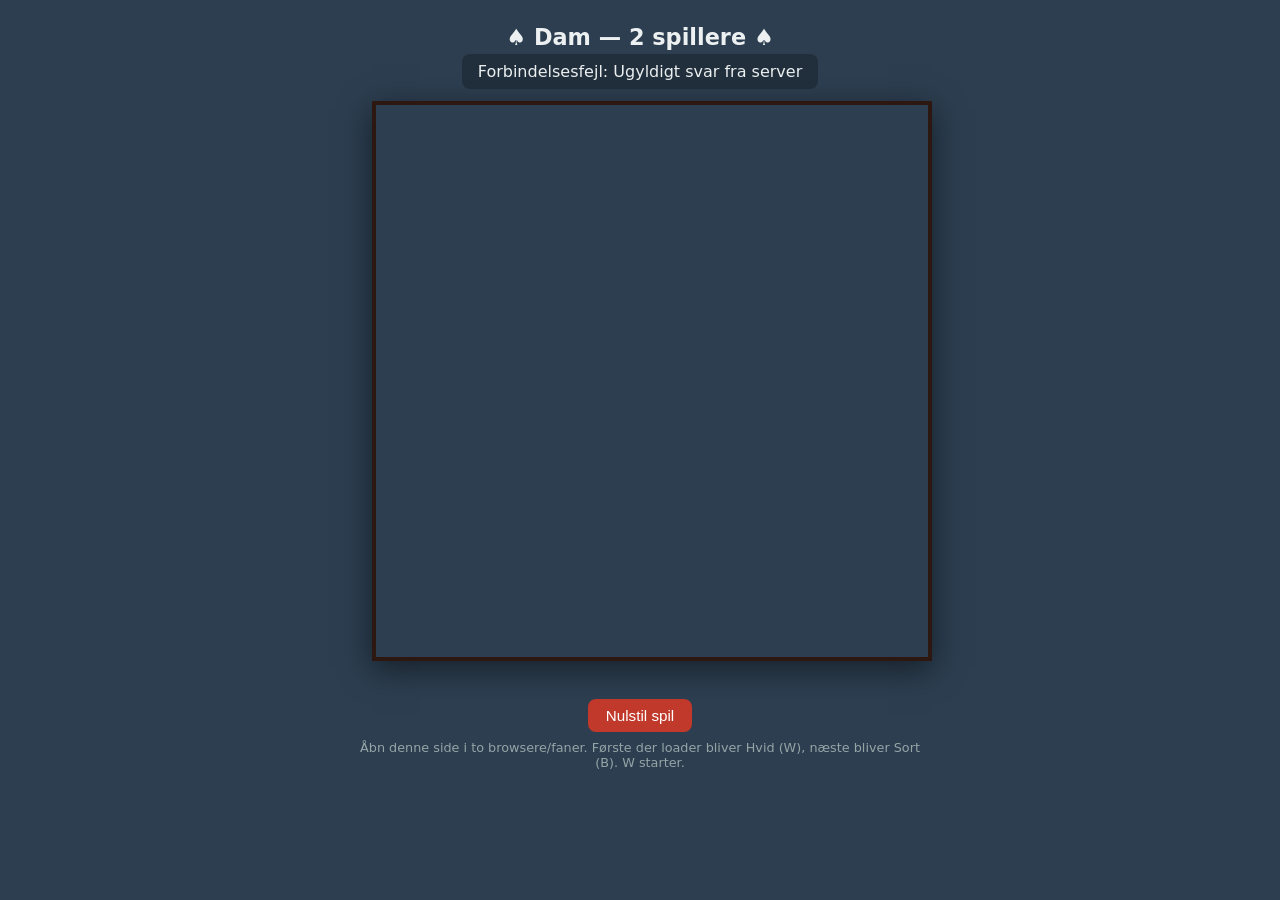
==== dam/index.html @ 392fce5d "Tilføj netværksbaseret Dam-spil (PHP) for 2 spillere i dam/" ====
<!DOCTYPE html>
<html lang="da">
<head>
<meta charset="utf-8">
<meta name="viewport" content="width=device-width, initial-scale=1">
<title>Dam — 2 spillere</title>
<style>
  :root {
    --dark: #5a3a22;
    --light: #e8d3b0;
    --w: #f4f1ea;
    --b: #1a1a1a;
    --accent: #c0392b;
  }
  * { box-sizing: border-box; }
  body {
    font-family: system-ui, -apple-system, Segoe UI, Roboto, sans-serif;
    background: #2c3e50;
    color: #ecf0f1;
    margin: 0;
    min-height: 100vh;
    display: flex;
    flex-direction: column;
    align-items: center;
    padding: 16px;
  }
  h1 { margin: 8px 0 4px; font-size: 1.4rem; }
  #status {
    margin-bottom: 12px;
    padding: 8px 16px;
    border-radius: 8px;
    background: rgba(0,0,0,0.25);
    font-size: 1rem;
    min-height: 1.4em;
    text-align: center;
    max-width: 560px;
  }
  #status .you { font-weight: 700; }
  .slot {
    display: inline-block;
    width: 1.1em;
    height: 1.1em;
    border-radius: 50%;
    vertical-align: middle;
    margin: 0 2px;
    border: 2px solid rgba(255,255,255,0.4);
  }
  .slot.w { background: var(--w); }
  .slot.b { background: var(--b); }
  .slot.empty { background: #555; }
  .board-wrap {
    display: grid;
    grid-template-columns: 1.5em 1fr;
    grid-template-rows: 1fr 1.5em;
  }
  .board {
    display: grid;
    grid-template-columns: repeat(8, 1fr);
    width: min(90vw, 560px);
    aspect-ratio: 1 / 1;
    border: 4px solid #2c1810;
    box-shadow: 0 8px 30px rgba(0,0,0,0.5);
  }
  .square {
    display: flex;
    align-items: center;
    justify-content: center;
    position: relative;
    user-select: none;
  }
  .square.light { background: var(--light); }
  .square.dark { background: var(--dark); }
  .square.selectable { cursor: pointer; }
  .square.selected { box-shadow: inset 0 0 0 4px var(--accent); }
  .square.target::after {
    content: '';
    position: absolute;
    width: 30%;
    height: 30%;
    border-radius: 50%;
    background: rgba(46, 204, 113, 0.75);
  }
  .square.lastmove { box-shadow: inset 0 0 0 3px rgba(241, 196, 15, 0.8); }
  .piece {
    width: 78%;
    height: 78%;
    border-radius: 50%;
    box-shadow: 0 2px 4px rgba(0,0,0,0.5), inset 0 -3px 6px rgba(0,0,0,0.3);
    display: flex;
    align-items: center;
    justify-content: center;
  }
  .piece.w { background: radial-gradient(circle at 35% 30%, #fff, #c8c2b5); }
  .piece.b { background: radial-gradient(circle at 35% 30%, #555, #000); }
  .piece.king::before {
    content: '♛';
    font-size: 1.5em;
    line-height: 1;
  }
  .piece.w.king::before { color: #7a5; }
  .piece.b.king::before { color: #c93; }
  .labels {
    display: grid;
    grid-template-columns: repeat(8, 1fr);
    font-size: 0.7rem;
    text-align: center;
    color: #bdc3c7;
  }
  .rowlabels {
    display: grid;
    grid-template-rows: repeat(8, 1fr);
    font-size: 0.7rem;
    align-items: center;
    justify-items: center;
    color: #bdc3c7;
  }
  button {
    margin-top: 14px;
    padding: 8px 18px;
    border: none;
    border-radius: 8px;
    background: var(--accent);
    color: #fff;
    font-size: 0.95rem;
    cursor: pointer;
  }
  button:hover { filter: brightness(1.1); }
  .note { font-size: 0.8rem; color: #95a5a6; margin-top: 8px; max-width: 560px; text-align: center; }
</style>
</head>
<body>
  <h1>♠ Dam — 2 spillere ♠</h1>
  <div id="status">Forbinder…</div>
  <div class="board-wrap">
    <div class="rowlabels" id="rowlabels"></div>
    <div class="board" id="board"></div>
    <div></div>
    <div class="labels" id="collabels"></div>
  </div>
  <button id="reset">Nulstil spil</button>
  <p class="note">Åbn denne side i to browsere/faner. Første der loader bliver Hvid (W), næste bliver Sort (B). W starter.</p>

<script src="app.js"></script>
</body>
</html>
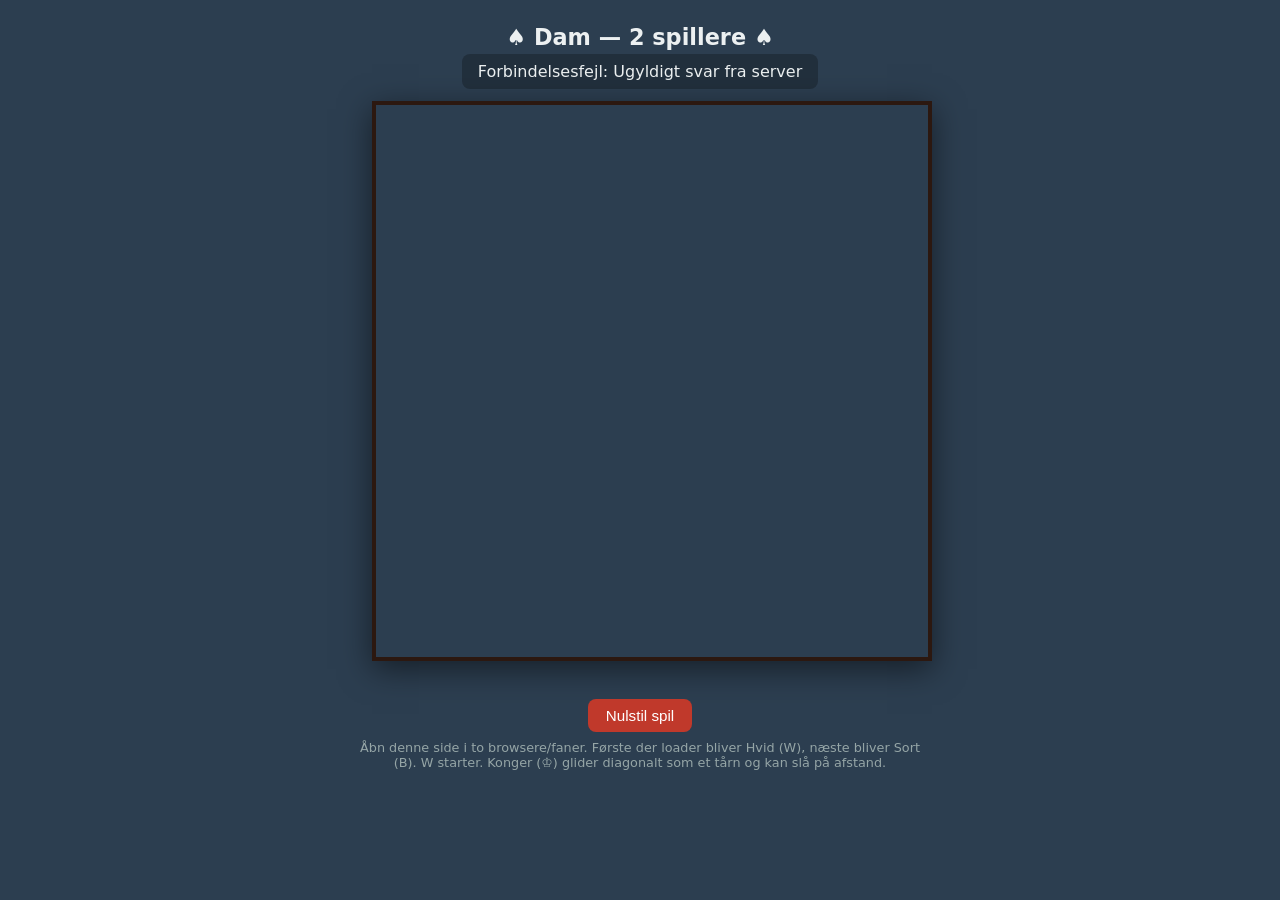
==== commit f28d6f41: "International dam: glidende konge + flyvende konge-slag; mindre konge-ikon - Game.php: konger glider" ====
--- a/dam/index.html
+++ b/dam/index.html
@@ -93,12 +93,12 @@
   .piece.w { background: radial-gradient(circle at 35% 30%, #fff, #c8c2b5); }
   .piece.b { background: radial-gradient(circle at 35% 30%, #555, #000); }
   .piece.king::before {
-    content: '♛';
-    font-size: 1.5em;
+    content: '♔';
+    font-size: 0.55em;
     line-height: 1;
   }
-  .piece.w.king::before { color: #7a5; }
-  .piece.b.king::before { color: #c93; }
+  .piece.w.king::before { color: #d4af37; }
+  .piece.b.king::before { color: #ffd700; }
   .labels {
     display: grid;
     grid-template-columns: repeat(8, 1fr);
@@ -138,7 +138,7 @@
     <div class="labels" id="collabels"></div>
   </div>
   <button id="reset">Nulstil spil</button>
-  <p class="note">Åbn denne side i to browsere/faner. Første der loader bliver Hvid (W), næste bliver Sort (B). W starter.</p>
+  <p class="note">Åbn denne side i to browsere/faner. Første der loader bliver Hvid (W), næste bliver Sort (B). W starter. Konger (♔) glider diagonalt som et tårn og kan slå på afstand.</p>
 
 <script src="app.js"></script>
 </body>
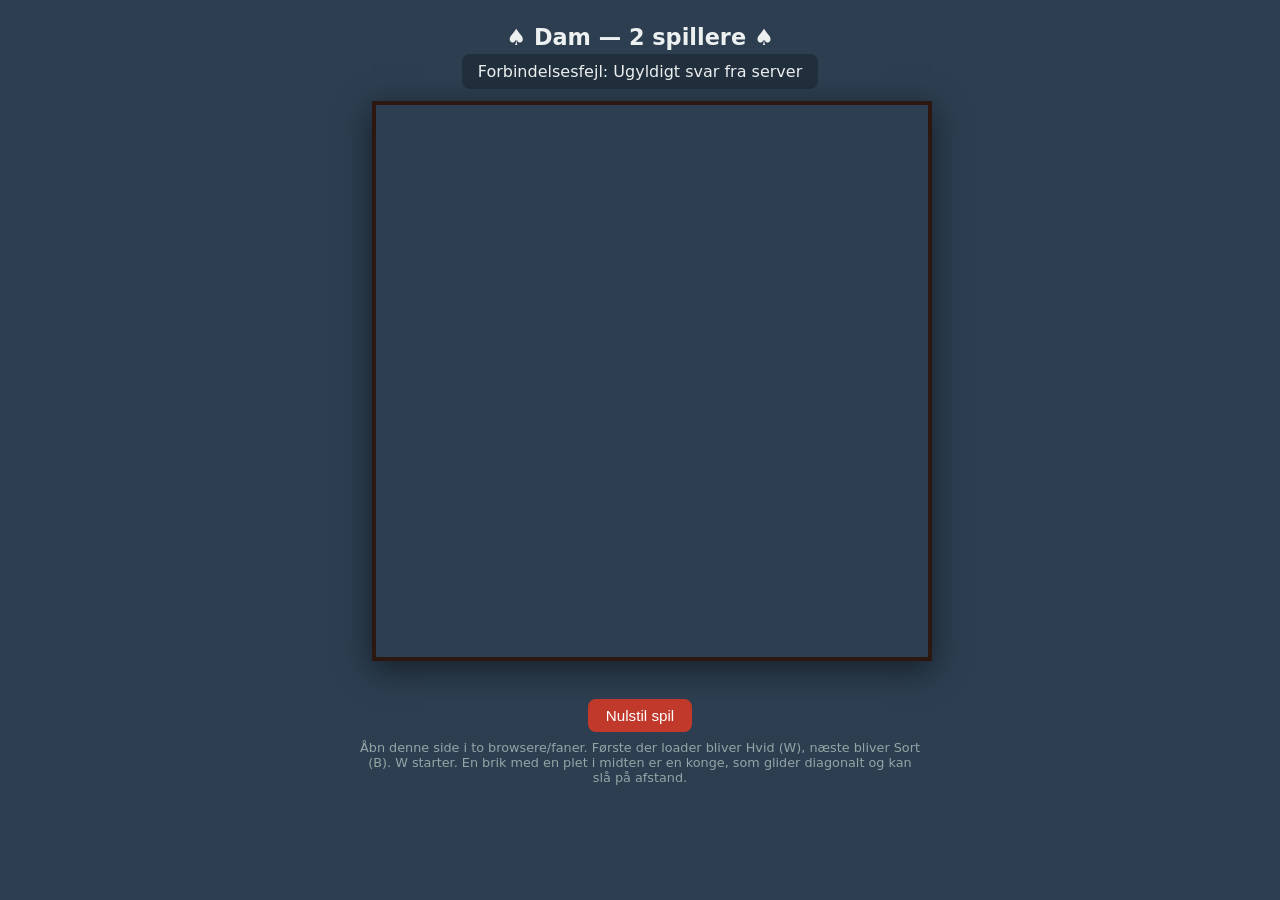
==== commit e448e5c8: "index.html: konge markeres med cirkelplet (mørk på hvid, lys på sort) i stedet for krone Fjerner kro" ====
--- a/dam/index.html
+++ b/dam/index.html
@@ -89,16 +89,24 @@
     display: flex;
     align-items: center;
     justify-content: center;
+    position: relative;
   }
   .piece.w { background: radial-gradient(circle at 35% 30%, #fff, #c8c2b5); }
   .piece.b { background: radial-gradient(circle at 35% 30%, #555, #000); }
-  .piece.king::before {
-    content: '♔';
-    font-size: 0.55em;
-    line-height: 1;
+  /* Konge-marker: en cirkelplet i midten af brikken. */
+  .piece.king::after {
+    content: '';
+    position: absolute;
+    width: 32%;
+    height: 32%;
+    border-radius: 50%;
+    top: 50%;
+    left: 50%;
+    transform: translate(-50%, -50%);
+    box-shadow: 0 1px 2px rgba(0,0,0,0.4);
   }
-  .piece.w.king::before { color: #d4af37; }
-  .piece.b.king::before { color: #ffd700; }
+  .piece.w.king::after { background: #1a1a1a; }
+  .piece.b.king::after { background: #f4f1ea; }
   .labels {
     display: grid;
     grid-template-columns: repeat(8, 1fr);
@@ -138,7 +146,7 @@
     <div class="labels" id="collabels"></div>
   </div>
   <button id="reset">Nulstil spil</button>
-  <p class="note">Åbn denne side i to browsere/faner. Første der loader bliver Hvid (W), næste bliver Sort (B). W starter. Konger (♔) glider diagonalt som et tårn og kan slå på afstand.</p>
+  <p class="note">Åbn denne side i to browsere/faner. Første der loader bliver Hvid (W), næste bliver Sort (B). W starter. En brik med en plet i midten er en konge, som glider diagonalt og kan slå på afstand.</p>
 
 <script src="app.js"></script>
 </body>
